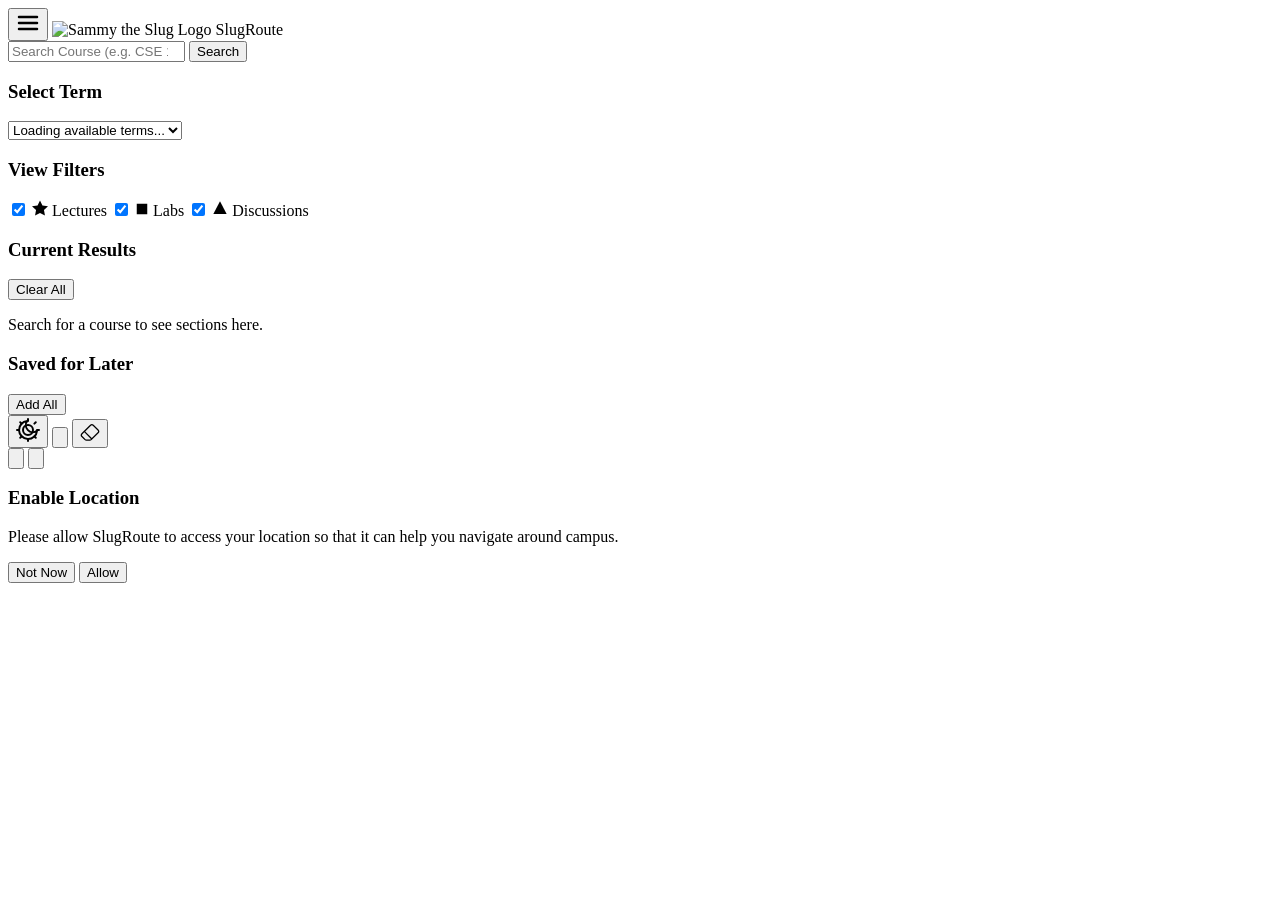
==== frontend/index.html @ a2cc1254 "Modularized the code.  Also, we no longer refocus the map when removing a section from within a card" ====
<!DOCTYPE html>
<html lang="en">
<head>
    <meta charset="UTF-8">
    <meta name="viewport" content="width=device-width, initial-scale=1.0, maximum-scale=1.0, user-scalable=no">
    <title>SlugRoute | UCSC Course Map</title>
    <script>
        // Apply theme immediately to prevent flashing
        const savedTheme = localStorage.getItem('slugroute_theme') || 'light';
        document.documentElement.setAttribute('data-theme', savedTheme);
    </script>
    <link rel="stylesheet" href="/style/main.css">
</head>
<body>
    <!-- Toast Notification Container -->
    <div id="toast-container" class="toast-container"></div>
    <nav class="navbar">
        <div class="nav-container">
            <div class="brand">
                <button id="sidebar-toggle" class="menu-btn" title="Toggle Sidebar">
                    <svg width="24" height="24" viewBox="0 0 24 24" fill="none" stroke="currentColor" stroke-width="2.5" stroke-linecap="round">
                        <line x1="3" y1="12" x2="21" y2="12"></line>
                        <line x1="3" y1="6" x2="21" y2="6"></line>
                        <line x1="3" y1="18" x2="21" y2="18"></line>
                    </svg>
                </button>
                <img src="/logo.png" class="logo-slug" alt="Sammy the Slug Logo">
                <span class="logo-text">SlugRoute</span>
            </div>
            <div class="search-container">
                <form id="search-form">
                    <input type="search" id="course-input" placeholder="Search Course (e.g. CSE 115A)" autocomplete="off">
                    <button type="submit" id="search-btn">Search</button>
                </form>
                <div id="search-preview" class="search-preview-dropdown"></div>
            </div>
        </div>
    </nav>
    <div class="app-container">
        <!-- Sidebar -->
        <aside id="sidebar" class="sidebar">
            <div class="sidebar-section">
                <h3>Select Term</h3>
                <div class="term-selector-container">
                    <select id="term-select" class="term-dropdown">
                        <option value="">Loading available terms...</option>
                    </select>
                </div>
            </div>
            <div class="sidebar-section">
                <h3>View Filters</h3>
                <div class="filter-group">
                    <label class="filter-item">
                        <input type="checkbox" class="filter-type" value="LEC" checked>
                        <span class="legend-symbol symbol-star">
                            <svg width="16" height="16" viewBox="0 0 24 24" fill="currentColor"><path d="M12 .587l3.668 7.568 8.332 1.151-6.064 5.828 1.48 8.279-7.416-3.967-7.417 3.967 1.481-8.279-6.064-5.828 8.332-1.151z"/></svg>
                        </span> Lectures
                    </label>
                    <label class="filter-item">
                        <input type="checkbox" class="filter-type" value="LAB" checked>
                        <span class="legend-symbol">
                            <svg width="14" height="14" viewBox="0 0 24 24" fill="currentColor"><rect x="3" y="3" width="18" height="18"/></svg>
                        </span> Labs
                    </label>
                    <label class="filter-item">
                        <input type="checkbox" class="filter-type" value="DIS" checked>
                        <span class="legend-symbol symbol-triangle">
                            <svg width="16" height="16" viewBox="0 0 24 24" fill="currentColor"><path d="M12 2L2 21H22L12 2Z"/></svg>
                        </span> Discussions
                    </label>
                </div>
            </div>
            <div class="sidebar-section">
                <div class="section-header">
                    <h3>Current Results</h3>
                    <button id="clear-results-btn" class="text-btn-red">Clear All</button>
                </div>
                <div id="search-results" class="course-list">
                    <p class="empty-msg">Search for a course to see sections here.</p>
                </div>
            </div>
            <div class="sidebar-section">
                <div class="section-header">
                    <h3>Saved for Later</h3>
                    <div class="header-actions">
                        <button id="add-all-saved-btn" class="text-btn-blue">Add All</button>
                    </div>
                </div>
                <div id="saved-classes" class="course-list">
                    <!-- Saved items populated by JS -->
                </div>
            </div>
        </aside>
        <!-- Map Container -->
        <main id="map-container">
            <div id="map"></div>
            <div class="map-controls">
                <div class="control-stack">
                    <button id="theme-toggle" class="map-btn" title="Toggle Dark Mode">
                        <svg width="24" height="24" viewBox="0 0 24 24" fill="none" stroke="currentColor" stroke-width="2" stroke-linecap="round" stroke-linejoin="round">
                            <path class="sun-icon" d="M12 1v2M12 21v2M4.22 4.22l1.42 1.42M18.36 18.36l1.42 1.42M1 12h2M21 12h2M4.22 19.78l1.42-1.42M18.36 5.64l1.42-1.42M12 7a5 5 0 1 0 0 10 5 5 0 0 0 0-10z"></path>
                            <path class="moon-icon" d="M21 12.79A9 9 0 1 1 11.21 3 7 7 0 0 0 21 12.79z"></path>
                        </svg>
                    </button>
                    <button id="recenter-ui-btn" class="map-btn" title="Recenter to UCSC">  
                        <svg viewBox="0 0 24 24" fill="currentColor">
                            <path d="M4 4h6V2H2v8h2V4z"/><path d="M20 4h-6V2h8v8h-2V4z"/><path d="M4 20h6v2H2v-8h2v6z"/><path d="M20 20h-6v2h8v-8h-2v6z"/><circle cx="12" cy="12" r="2"/>
                        </svg>
                    </button>
                    <button id="clear-route-btn" class="map-btn" title="Clear Route">
                        <svg width="20" height="20" fill="currentColor" viewBox="0 0 16 16">
                            <path d="M8.086 2.207a2 2 0 0 1 2.828 0l3.879 3.879a2 2 0 0 1 0 2.828l-5.5 5.5A2 2 0 0 1 7.879 15H5.12a2 2 0 0 1-1.414-.586l-2.5-2.5a2 2 0 0 1 0-2.828zm2.121.707a1 1 0 0 0-1.414 0L4.16 7.547l5.293 5.293 4.633-4.633a1 1 0 0 0 0-1.414zM8.746 13.547 3.453 8.254 1.914 9.793a1 1 0 0 0 0 1.414l2.5 2.5a1 1 0 0 0 .707.293H7.88a1 1 0 0 0 .707-.293z"/>
                        </svg>
                    </button>
                    <div class="map-btn-group">
                        <button id="choose-location-btn" class="map-btn" title="Set Start Point Manually">
                            <svg viewBox="0 0 24 24"><path d="M12 2C8.13 2 5 5.13 5 9c0 5.25 7 13 7 13s7-7.75 7-13c0-3.87-3.13-7-7-7zm0 9.5c-1.38 0-2.5-1.12-2.5-2.5s1.12-2.5 2.5-2.5 2.5 1.12 2.5 2.5-1.12 2.5-2.5 2.5z"/></svg>
                        </button>
                        <button id="grab-location-btn" class="map-btn" title="Your GPS Location">
                            <svg viewBox="0 0 24 24"><path d="M12 8c-2.21 0-4 1.79-4 4s1.79 4 4 4 4-1.79 4-4-1.79-4-4-4zm8.94 3c-.46-4.17-3.77-7.48-7.94-7.94V1h-2v2.06C6.83 3.52 3.52 6.83 3.06 11H1v2h2.06c.46 4.17 3.77 7.48 7.94 7.94V23h2v-2.06c4.17-.46 7.48-3.77 7.94-7.94H23v-2h-2.06zM12 19c-3.87 0-7-3.13-7-7s3.13-7 7-7 7 3.13 7 7-3.13 7-7 7z"/></svg>
                        </button>
                    </div>
                </div>
            </div>
            <div id="location-modal">
                <h3 id="modal-title">Enable Location</h3>
                <p>Please allow SlugRoute to access your location so that it can help you navigate around campus.</p>
                <div class="modal-actions">
                    <button id="deny-location-btn" class="modal-btn-secondary">Not Now</button>
                    <button id="allow-location-btn" class="modal-btn-primary">Allow</button>
                </div>
            </div>
        </main>
    </div>
    <!-- Entry point for modular JS -->
    <script type="module" src="/js/app.js"></script>
    <!-- The .MapsKey variable is supplanted by the Go server at runtime -->
    <script src="https://maps.googleapis.com/maps/api/js?key={{ .MapsKey }}&map_ids=75ccfb1714f1ad1ed6ac3269&callback=initMap" async defer></script>
</body>
</html>
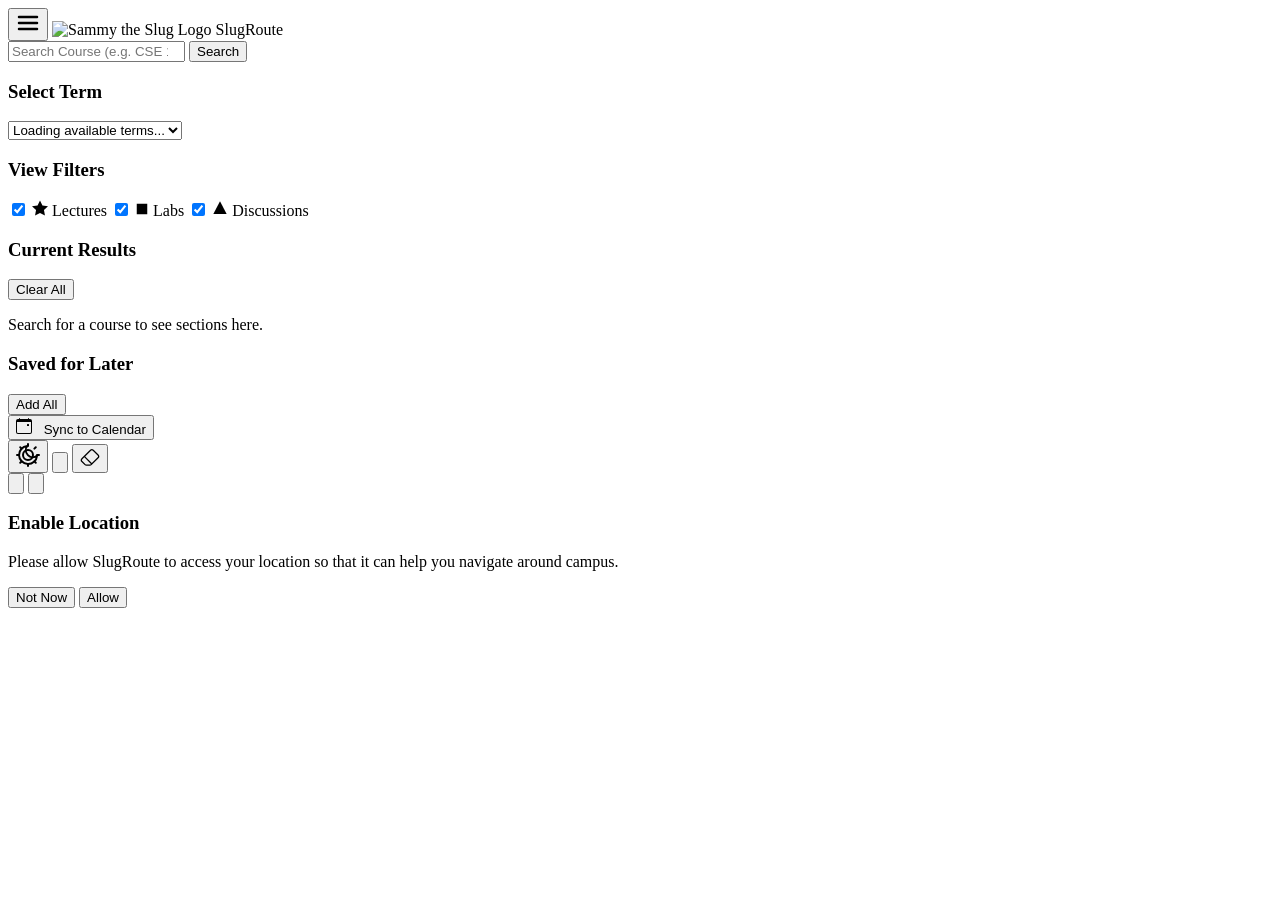
==== commit 7c72cfa5: "calander features not working but is integrated with refactored codebase. Will move calander logic i" ====
--- a/frontend/index.html
+++ b/frontend/index.html
@@ -90,6 +90,17 @@
                     <!-- Saved items populated by JS -->
                 </div>
             </div>
+            <div class="sidebar-section calendar-export-panel">
+                <button id="syncCalendarBtn" class="btn-sync" title="Export schedule to your device calendar">
+                    <svg xmlns="http://www.w3.org/2000/svg" width="16" height="16" fill="currentColor" viewBox="0 0 16 16" style="margin-right: 8px;">
+                        <path d="M11 6.5a.5.5 0 0 1 .5-.5h1a.5.5 0 0 1 .5.5v1a.5.5 0 0 1-.5.5h-1a.5.5 0 0 1-.5-.5z"/>
+                        <path d="M3.5 0a.5.5 0 0 1 .5.5V1h8V.5a.5.5 0 0 1 1 0V1h1a2 2 0 0 1 2 2v11a2 2 0 0 1-2 2H2a2 2 0 0 1-2-2V3a2 2 0 0 1 2-2h1V.5a.5.5 0 0 1 .5-.5M1 4v10a1 1 0 0 0 1 1h12a1 1 0 0 0 1-1V4z"/>
+                    </svg>
+                    Sync to Calendar
+                </button>
+            </div>
+
+
         </aside>
         <!-- Map Container -->
         <main id="map-container">
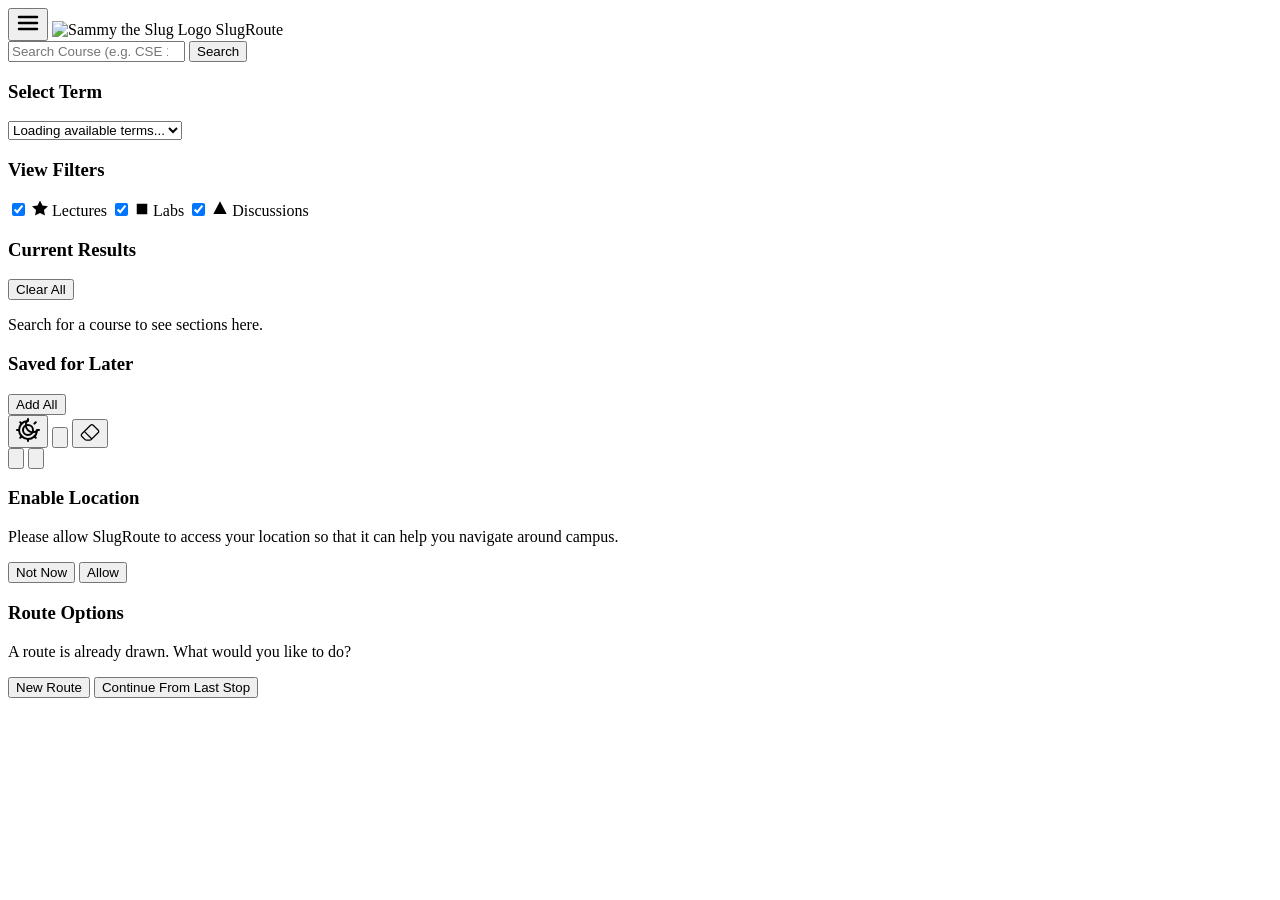
==== commit bcd69e53: "back to back paths Sprint 4 1.2" ====
--- a/frontend/index.html
+++ b/frontend/index.html
@@ -90,17 +90,6 @@
                     <!-- Saved items populated by JS -->
                 </div>
             </div>
-            <div class="sidebar-section calendar-export-panel">
-                <button id="syncCalendarBtn" class="btn-sync" title="Export schedule to your device calendar">
-                    <svg xmlns="http://www.w3.org/2000/svg" width="16" height="16" fill="currentColor" viewBox="0 0 16 16" style="margin-right: 8px;">
-                        <path d="M11 6.5a.5.5 0 0 1 .5-.5h1a.5.5 0 0 1 .5.5v1a.5.5 0 0 1-.5.5h-1a.5.5 0 0 1-.5-.5z"/>
-                        <path d="M3.5 0a.5.5 0 0 1 .5.5V1h8V.5a.5.5 0 0 1 1 0V1h1a2 2 0 0 1 2 2v11a2 2 0 0 1-2 2H2a2 2 0 0 1-2-2V3a2 2 0 0 1 2-2h1V.5a.5.5 0 0 1 .5-.5M1 4v10a1 1 0 0 0 1 1h12a1 1 0 0 0 1-1V4z"/>
-                    </svg>
-                    Sync to Calendar
-                </button>
-            </div>
-
-
         </aside>
         <!-- Map Container -->
         <main id="map-container">
@@ -141,6 +130,16 @@
                     <button id="allow-location-btn" class="modal-btn-primary">Allow</button>
                 </div>
             </div>
+            <!-- ADDED -->
+            <div id="route-modal">
+                <h3>Route Options</h3>
+                <p>A route is already drawn. What would you like to do?</p>
+                <div class="modal-actions">
+                    <button id="new-route-btn" class="modal-btn-secondary">New Route</button>
+                    <button id="continue-route-btn" class="modal-btn-primary">Continue From Last Stop</button>
+                </div>
+            </div>
+            <!-- END ADDED -->
         </main>
     </div>
     <!-- Entry point for modular JS -->
@@ -148,4 +147,4 @@
     <!-- The .MapsKey variable is supplanted by the Go server at runtime -->
     <script src="https://maps.googleapis.com/maps/api/js?key={{ .MapsKey }}&map_ids=75ccfb1714f1ad1ed6ac3269&callback=initMap" async defer></script>
 </body>
-</html>
+</html>
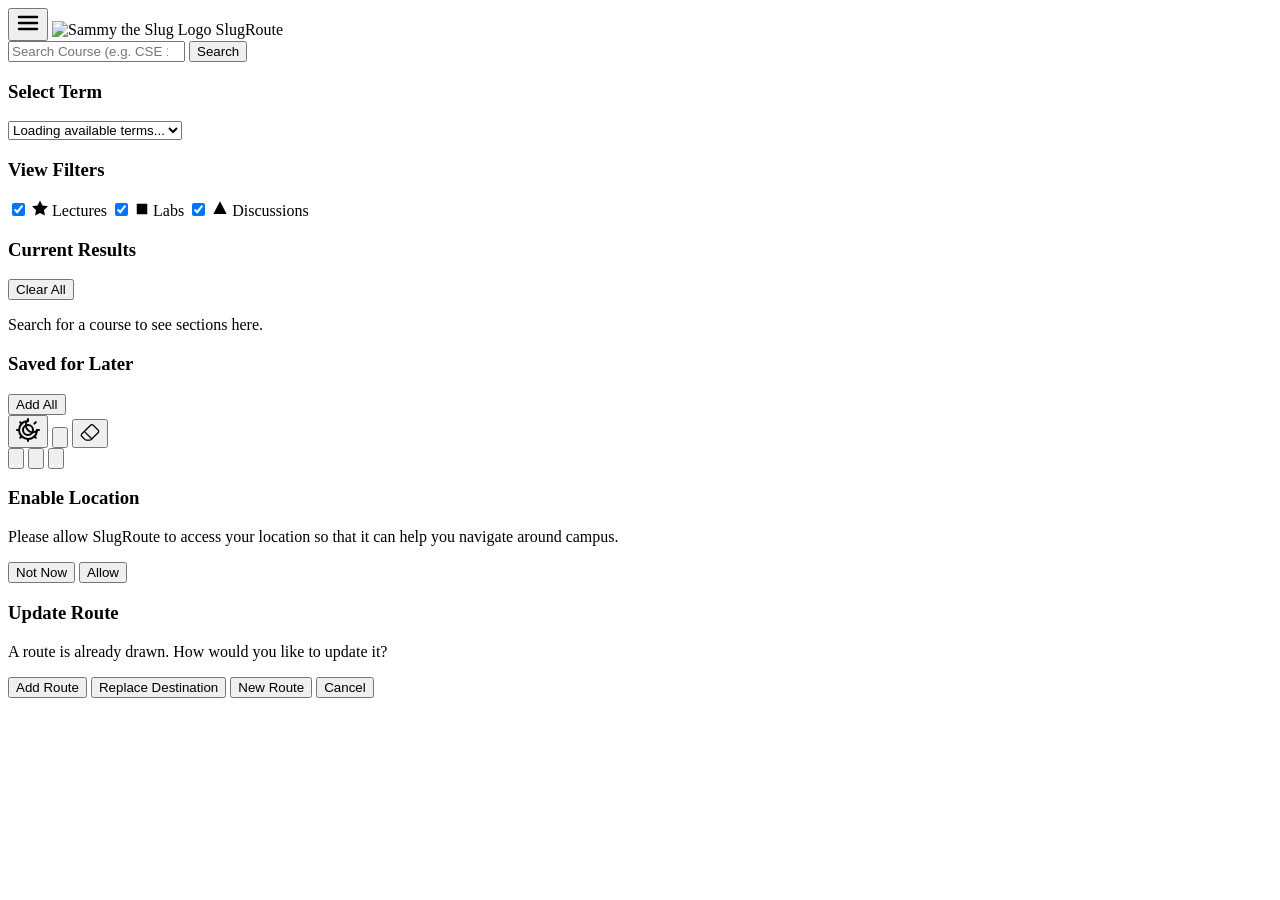
==== commit 9c3b84bc: "refined 1.2 Sprint 4" ====
--- a/frontend/index.html
+++ b/frontend/index.html
@@ -113,6 +113,16 @@
                         </svg>
                     </button>
                     <div class="map-btn-group">
+                        <button id="p2p-route-btn" class="map-btn" title="Path Between Two Markers">
+                            <svg version="1.1" id="Capa_1" xmlns="http://www.w3.org/2000/svg" xmlns:xlink="http://www.w3.org/1999/xlink" x="0px" y="0px" viewBox="0 0 16 16" style="enable-background:new 0 0 16 16;" xml:space="preserve">
+                                <g>
+                                    <path fill="currentColor" d="M14,11c-0.737,0-1.375,0.405-1.722,1H3.5C2.673,12,2,11.327,2,10.5S2.673,9,3.5,9h9C14.43,9,16,7.43,16,5.5S14.43,2,12.5,2
+                                        H3.722C3.375,1.405,2.737,1,2,1C0.897,1,0,1.897,0,3s0.897,2,2,2c0.737,0,1.375-0.405,1.722-1H12.5C13.327,4,14,4.673,14,5.5
+                                        S13.327,7,12.5,7h-9C1.57,7,0,8.57,0,10.5S1.57,14,3.5,14h8.778c0.347,0.595,0.985,1,1.722,1c1.103,0,2-0.897,2-2S15.103,11,14,11z
+                                        "/>
+                                </g>
+                            </svg>
+                        </button>
                         <button id="choose-location-btn" class="map-btn" title="Set Start Point Manually">
                             <svg viewBox="0 0 24 24"><path d="M12 2C8.13 2 5 5.13 5 9c0 5.25 7 13 7 13s7-7.75 7-13c0-3.87-3.13-7-7-7zm0 9.5c-1.38 0-2.5-1.12-2.5-2.5s1.12-2.5 2.5-2.5 2.5 1.12 2.5 2.5-1.12 2.5-2.5 2.5z"/></svg>
                         </button>
@@ -122,7 +132,7 @@
                     </div>
                 </div>
             </div>
-            <div id="location-modal">
+            <div id="location-modal" class="custom-modal">
                 <h3 id="modal-title">Enable Location</h3>
                 <p>Please allow SlugRoute to access your location so that it can help you navigate around campus.</p>
                 <div class="modal-actions">
@@ -130,16 +140,16 @@
                     <button id="allow-location-btn" class="modal-btn-primary">Allow</button>
                 </div>
             </div>
-            <!-- ADDED -->
-            <div id="route-modal">
-                <h3>Route Options</h3>
-                <p>A route is already drawn. What would you like to do?</p>
-                <div class="modal-actions">
+            <div id="routing-modal" class="custom-modal">
+                <h3>Update Route</h3>
+                <p>A route is already drawn. How would you like to update it?</p>
+                <div class="modal-actions-vertical">
+                    <button id="add-route-btn" class="modal-btn-primary">Add Route</button>
+                    <button id="replace-route-btn" class="modal-btn-secondary">Replace Destination</button>
                     <button id="new-route-btn" class="modal-btn-secondary">New Route</button>
-                    <button id="continue-route-btn" class="modal-btn-primary">Continue From Last Stop</button>
+                    <button id="cancel-route-btn" class="modal-btn-text">Cancel</button>
                 </div>
             </div>
-            <!-- END ADDED -->
         </main>
     </div>
     <!-- Entry point for modular JS -->
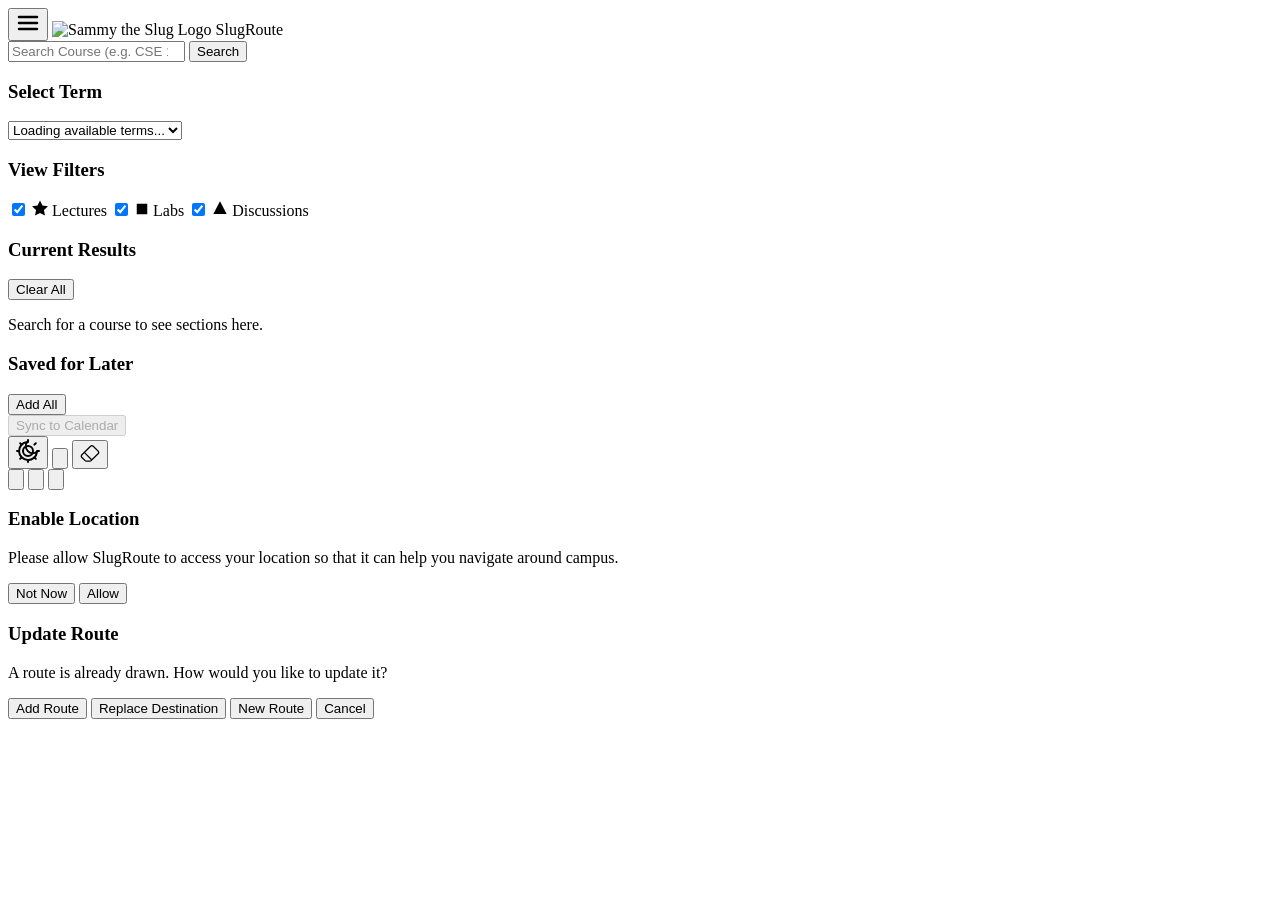
==== commit ff0b8292: "modified frontend code, small error on map.js where was import errors but fixed" ====
--- a/frontend/index.html
+++ b/frontend/index.html
@@ -90,6 +90,9 @@
                     <!-- Saved items populated by JS -->
                 </div>
             </div>
+            <div class="sidebar-footer">
+                <button id="syncCalendarBtn" class="primary-action-btn" disabled>Sync to Calendar</button>
+            </div>
         </aside>
         <!-- Map Container -->
         <main id="map-container">
@@ -157,4 +160,4 @@
     <!-- The .MapsKey variable is supplanted by the Go server at runtime -->
     <script src="https://maps.googleapis.com/maps/api/js?key={{ .MapsKey }}&map_ids=75ccfb1714f1ad1ed6ac3269&callback=initMap" async defer></script>
 </body>
-</html>+</html>
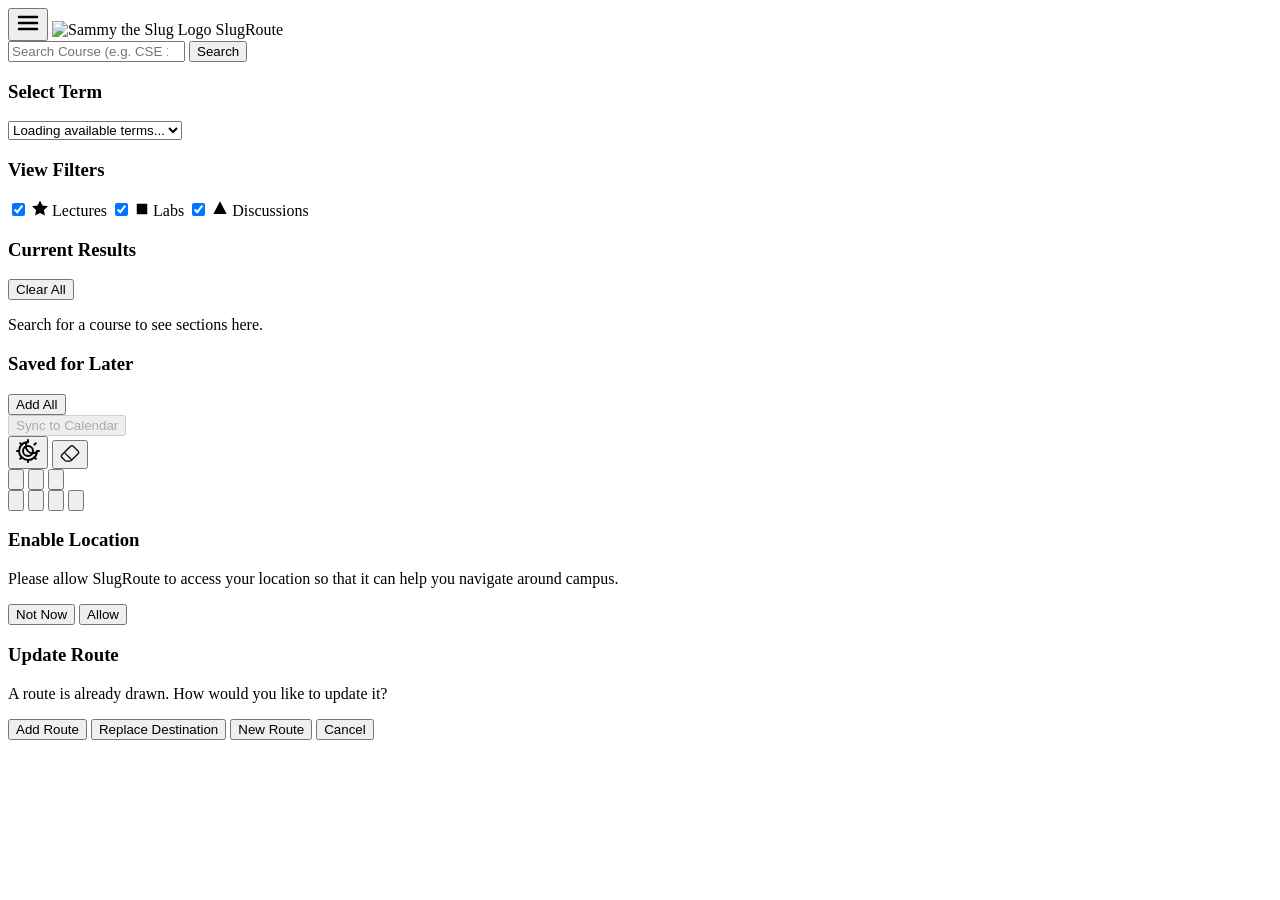
==== commit 5f7ccd02: "Added more functionality to the recenter button to recenter additionally on routes, pins, campu, and" ====
--- a/frontend/index.html
+++ b/frontend/index.html
@@ -9,7 +9,7 @@
         const savedTheme = localStorage.getItem('slugroute_theme') || 'light';
         document.documentElement.setAttribute('data-theme', savedTheme);
     </script>
-    <link rel="stylesheet" href="/style/main.css">
+    <link class="stylesheet" rel="stylesheet" href="/style/main.css">
 </head>
 <body>
     <!-- Toast Notification Container -->
@@ -24,7 +24,7 @@
                         <line x1="3" y1="18" x2="21" y2="18"></line>
                     </svg>
                 </button>
-                <img src="/logo.png" class="logo-slug" alt="Sammy the Slug Logo">
+                <img src="/images/logo.png" class="logo-slug" alt="Sammy the Slug Logo">
                 <span class="logo-text">SlugRoute</span>
             </div>
             <div class="search-container">
@@ -99,22 +99,20 @@
             <div id="map"></div>
             <div class="map-controls">
                 <div class="control-stack">
+                    <!-- 1. Theme Toggle (Top) -->
                     <button id="theme-toggle" class="map-btn" title="Toggle Dark Mode">
                         <svg width="24" height="24" viewBox="0 0 24 24" fill="none" stroke="currentColor" stroke-width="2" stroke-linecap="round" stroke-linejoin="round">
                             <path class="sun-icon" d="M12 1v2M12 21v2M4.22 4.22l1.42 1.42M18.36 18.36l1.42 1.42M1 12h2M21 12h2M4.22 19.78l1.42-1.42M18.36 5.64l1.42-1.42M12 7a5 5 0 1 0 0 10 5 5 0 0 0 0-10z"></path>
                             <path class="moon-icon" d="M21 12.79A9 9 0 1 1 11.21 3 7 7 0 0 0 21 12.79z"></path>
                         </svg>
                     </button>
-                    <button id="recenter-ui-btn" class="map-btn" title="Recenter to UCSC">  
-                        <svg viewBox="0 0 24 24" fill="currentColor">
-                            <path d="M4 4h6V2H2v8h2V4z"/><path d="M20 4h-6V2h8v8h-2V4z"/><path d="M4 20h6v2H2v-8h2v6z"/><path d="M20 20h-6v2h8v-8h-2v6z"/><circle cx="12" cy="12" r="2"/>
-                        </svg>
-                    </button>
+                    <!-- 2. Clear Route Utility -->
                     <button id="clear-route-btn" class="map-btn" title="Clear Route">
                         <svg width="20" height="20" fill="currentColor" viewBox="0 0 16 16">
                             <path d="M8.086 2.207a2 2 0 0 1 2.828 0l3.879 3.879a2 2 0 0 1 0 2.828l-5.5 5.5A2 2 0 0 1 7.879 15H5.12a2 2 0 0 1-1.414-.586l-2.5-2.5a2 2 0 0 1 0-2.828zm2.121.707a1 1 0 0 0-1.414 0L4.16 7.547l5.293 5.293 4.633-4.633a1 1 0 0 0 0-1.414zM8.746 13.547 3.453 8.254 1.914 9.793a1 1 0 0 0 0 1.414l2.5 2.5a1 1 0 0 0 .707.293H7.88a1 1 0 0 0 .707-.293z"/>
                         </svg>
                     </button>
+                    <!-- 3. Location Utilities Group -->
                     <div class="map-btn-group">
                         <button id="p2p-route-btn" class="map-btn" title="Path Between Two Markers">
                             <svg version="1.1" id="Capa_1" xmlns="http://www.w3.org/2000/svg" xmlns:xlink="http://www.w3.org/1999/xlink" x="0px" y="0px" viewBox="0 0 16 16" style="enable-background:new 0 0 16 16;" xml:space="preserve">
@@ -131,6 +129,36 @@
                         </button>
                         <button id="grab-location-btn" class="map-btn" title="Your GPS Location">
                             <svg viewBox="0 0 24 24"><path d="M12 8c-2.21 0-4 1.79-4 4s1.79 4 4 4 4-1.79 4-4-1.79-4-4-4zm8.94 3c-.46-4.17-3.77-7.48-7.94-7.94V1h-2v2.06C6.83 3.52 3.52 6.83 3.06 11H1v2h2.06c.46 4.17 3.77 7.48 7.94 7.94V23h2v-2.06c4.17-.46 7.48-3.77 7.94-7.94H23v-2h-2.06zM12 19c-3.87 0-7-3.13-7-7s3.13-7 7-7 7 3.13 7 7-3.13 7-7 7z"/></svg>
+                        </button>
+                    </div>
+                    <!-- 4. Recenter & Centering Utilities Group (Bottom) -->
+                    <div class="map-btn-group">
+                        <button id="recenter-ui-btn" class="map-btn" title="Recenter to UCSC">  
+                            <svg viewBox="0 0 24 24" fill="currentColor">
+                                <path d="M4 4h6V2H2v8h2V4z"/><path d="M20 4h-6V2h8v8h-2V4z"/><path d="M4 20h6v2H2v-8h2v6z"/><path d="M20 20h-6v2h8v-8h-2v6z"/>
+                                <text x="12" y="12" font-family="Inter, sans-serif" font-weight="900" font-size="8.5" text-anchor="middle" dominant-baseline="central">UC</text>
+                            </svg>
+                        </button>
+                        <button id="recenter-route-btn" class="map-btn" title="Center on Active Route">
+                            <svg viewBox="0 0 24 24" fill="currentColor">
+                                <path d="M4 4h6V2H2v8h2V4z"/><path d="M20 4h-6V2h8v8h-2V4z"/><path d="M4 20h6v2H2v-8h2v6z"/><path d="M20 20h-6v2h8v-8h-2v6z"/>
+                                <path d="M 8 8 C 12 8, 12 16, 16 16" fill="none" stroke="currentColor" stroke-width="2.2" stroke-linecap="round"/>
+                            </svg>
+                        </button>
+                        <button id="recenter-markers-btn" class="map-btn" title="Center on Active Classes">
+                            <svg viewBox="0 0 24 24" fill="currentColor">
+                                <path d="M4 4h6V2H2v8h2V4z"/><path d="M20 4h-6V2h8v8h-2V4z"/><path d="M4 20h6v2H2v-8h2v6z"/><path d="M20 20h-6v2h8v-8h-2v6z"/>
+                                <circle cx="8" cy="11" r="1.5"/>
+                                <circle cx="15" cy="9" r="1.5"/>
+                                <circle cx="13" cy="16" r="1.5"/>
+                            </svg>
+                        </button>
+                        <button id="recenter-start-btn" class="map-btn" title="Center on Start Point">
+                            <svg viewBox="0 0 24 24" fill="currentColor">
+                                <path d="M4 4h6V2H2v8h2V4z"/><path d="M20 4h-6V2h8v8h-2V4z"/><path d="M4 20h6v2H2v-8h2v6z"/><path d="M20 20h-6v2h8v-8h-2v6z"/>
+                                <circle cx="12" cy="12" r="2.2"/>
+                                <circle cx="12" cy="12" r="5" fill="none" stroke="currentColor" stroke-width="1.2"/>
+                            </svg>
                         </button>
                     </div>
                 </div>
